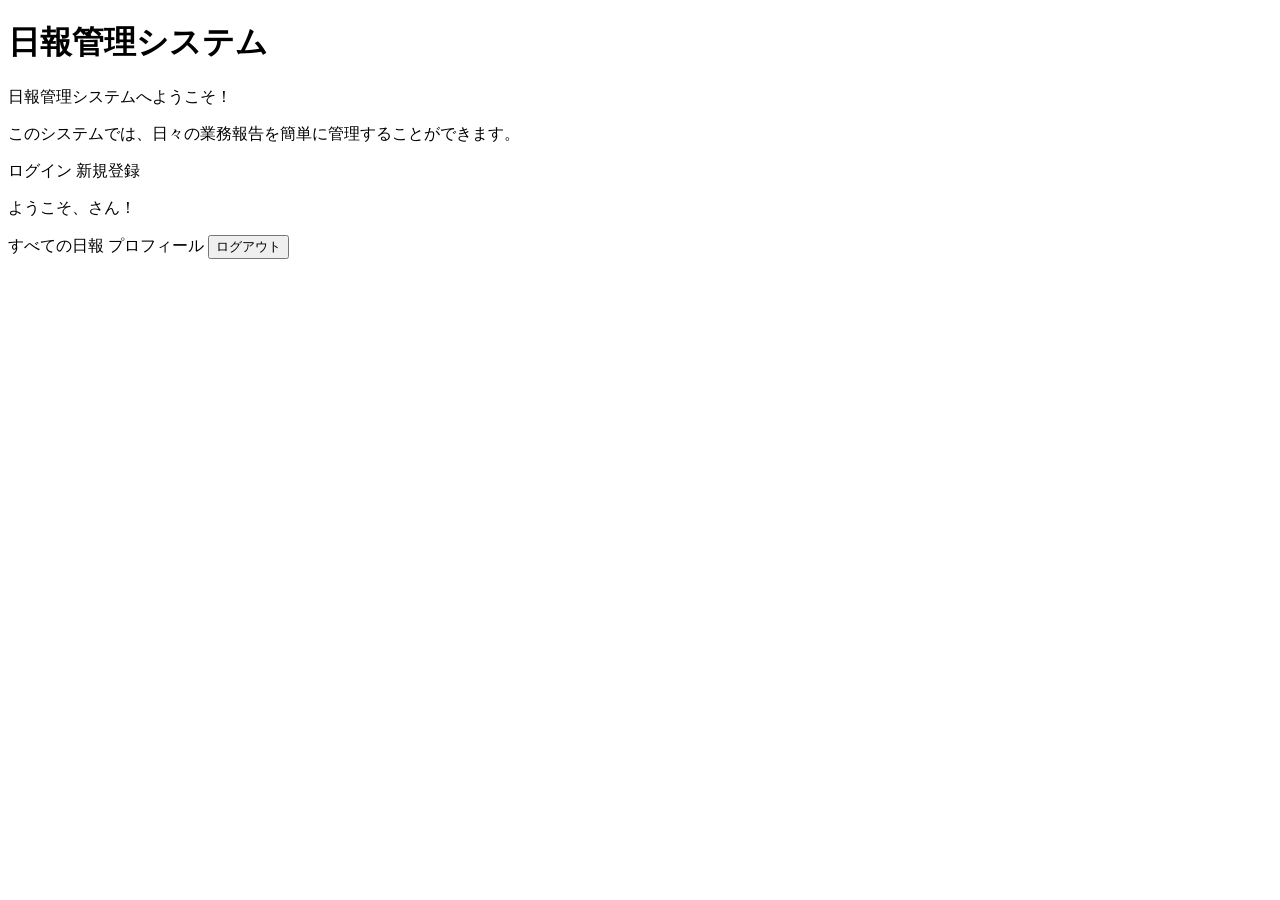
==== src/main/resources/templates/welcome/index.html @ cfa8edbe "基本のWelcome＆ログイン機能等の実装完了" ====
<!DOCTYPE html>
<html xmlns:th="http://www.thymeleaf.org"
      xmlns:sec="http://www.thymeleaf.org/extras/spring-security">
<head>
    <meta charset="UTF-8">
    <title>日報管理システム</title>
    <link rel="stylesheet" th:href="@{/css/style.css}">
</head>
<body>
    <div class="container">
        <h1>日報管理システム</h1>
        
        <div sec:authorize="!isAuthenticated()">
            <p>日報管理システムへようこそ！</p>
            <p>このシステムでは、日々の業務報告を簡単に管理することができます。</p>
            <div class="button-group">
                <a th:href="@{/auth/login}" class="btn btn-primary">ログイン</a>
                <a th:href="@{/auth/register}" class="btn btn-primary">新規登録</a>
            </div>
        </div>
        
        <div sec:authorize="isAuthenticated()">
            <p>
                ようこそ、<span th:text="${userName}"></span>さん！
            </p>
            <div class="button-group">
                <a th:href="@{/reports}" class="btn btn-primary">すべての日報</a>
                <a th:href="@{/users/profile}" class="btn btn-primary">プロフィール</a>
                <form th:action="@{/logout}" method="post" style="display: inline;">
                    <button type="submit" class="btn btn-primary">ログアウト</button>
                </form>
            </div>
        </div>
    </div>
</body>
</html>
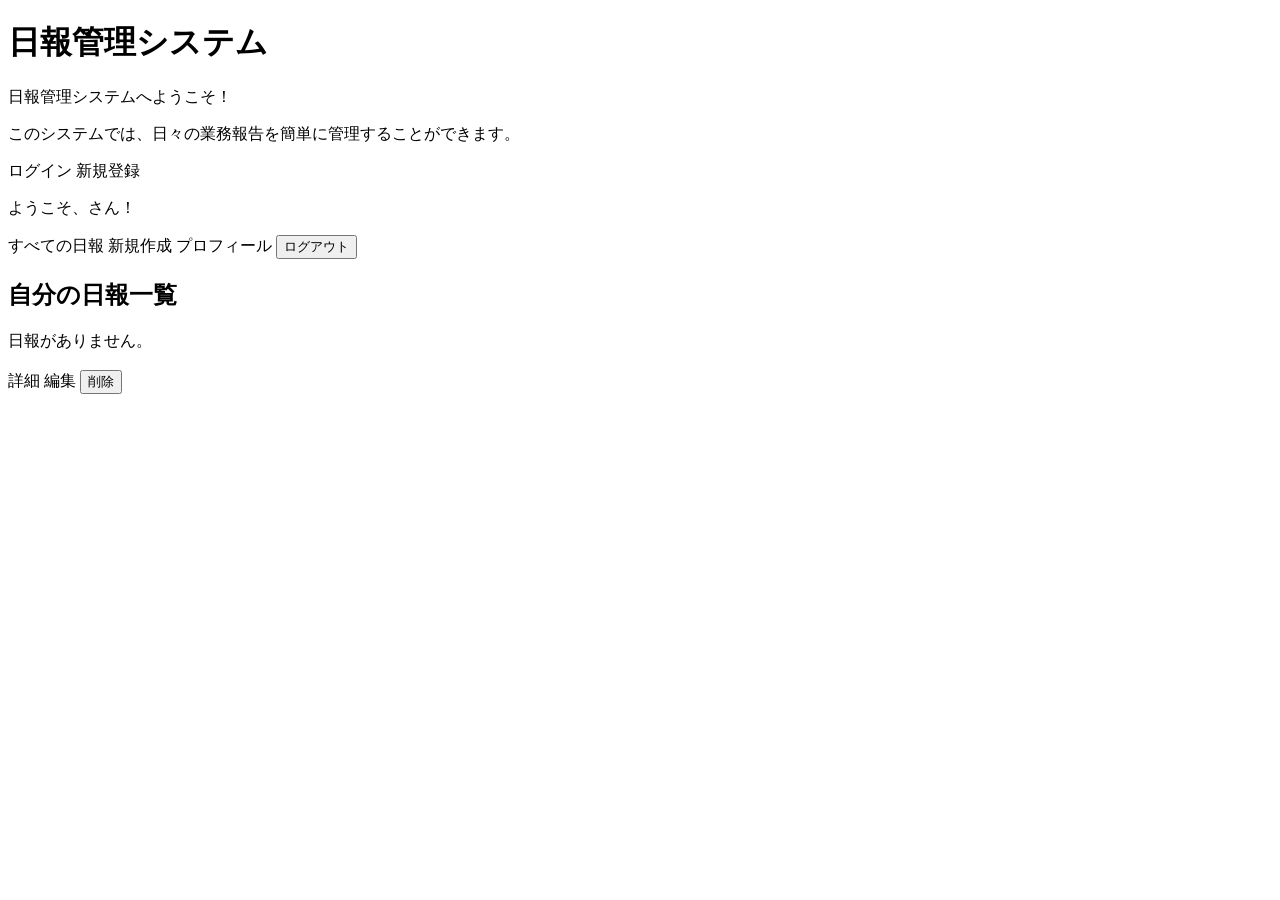
==== commit 9bad5475: "日報機能の追加" ====
--- a/src/main/resources/templates/welcome/index.html
+++ b/src/main/resources/templates/welcome/index.html
@@ -25,11 +25,36 @@
             </p>
             <div class="button-group">
                 <a th:href="@{/reports}" class="btn btn-primary">すべての日報</a>
+                <a th:href="@{/reports/create}" class="btn btn-primary">新規作成</a><!-- 追加する -->
                 <a th:href="@{/users/profile}" class="btn btn-primary">プロフィール</a>
                 <form th:action="@{/logout}" method="post" style="display: inline;">
                     <button type="submit" class="btn btn-primary">ログアウト</button>
                 </form>
             </div>
+            
+            <!-- ここからの内容を追加する -->
+            <h2>自分の日報一覧</h2>
+
+            <div th:if="${#lists.isEmpty(reports)}" class="text-center">
+                <p>日報がありません。</p>
+            </div>
+
+            <div th:unless="${#lists.isEmpty(reports)}" class="report-list">
+                <div th:each="report : ${reports}" class="report-item">
+                    <h3 th:text="${report.title}" class="report-title"></h3>
+                    <div class="report-meta">
+                        <span th:text="${#temporals.format(report.submissionDate, 'yyyy/MM/dd')}"></span>
+                    </div>
+                    <div class="button-group">
+                        <a th:href="@{/reports/{id}(id=${report.id})}" class="btn btn-primary">詳細</a>
+                        <a th:href="@{/reports/edit/{id}(id=${report.id})}" class="btn btn-primary">編集</a>
+                        <form th:action="@{/reports/delete/{id}(id=${report.id})}" method="post" style="display: inline;">
+                            <button type="submit" class="btn btn-danger" onclick="return confirm('本当に削除しますか？')">削除</button>
+                        </form>
+                    </div>
+                </div>
+            </div>
+            <!-- ここまでの内容を追加する -->
         </div>
     </div>
 </body>
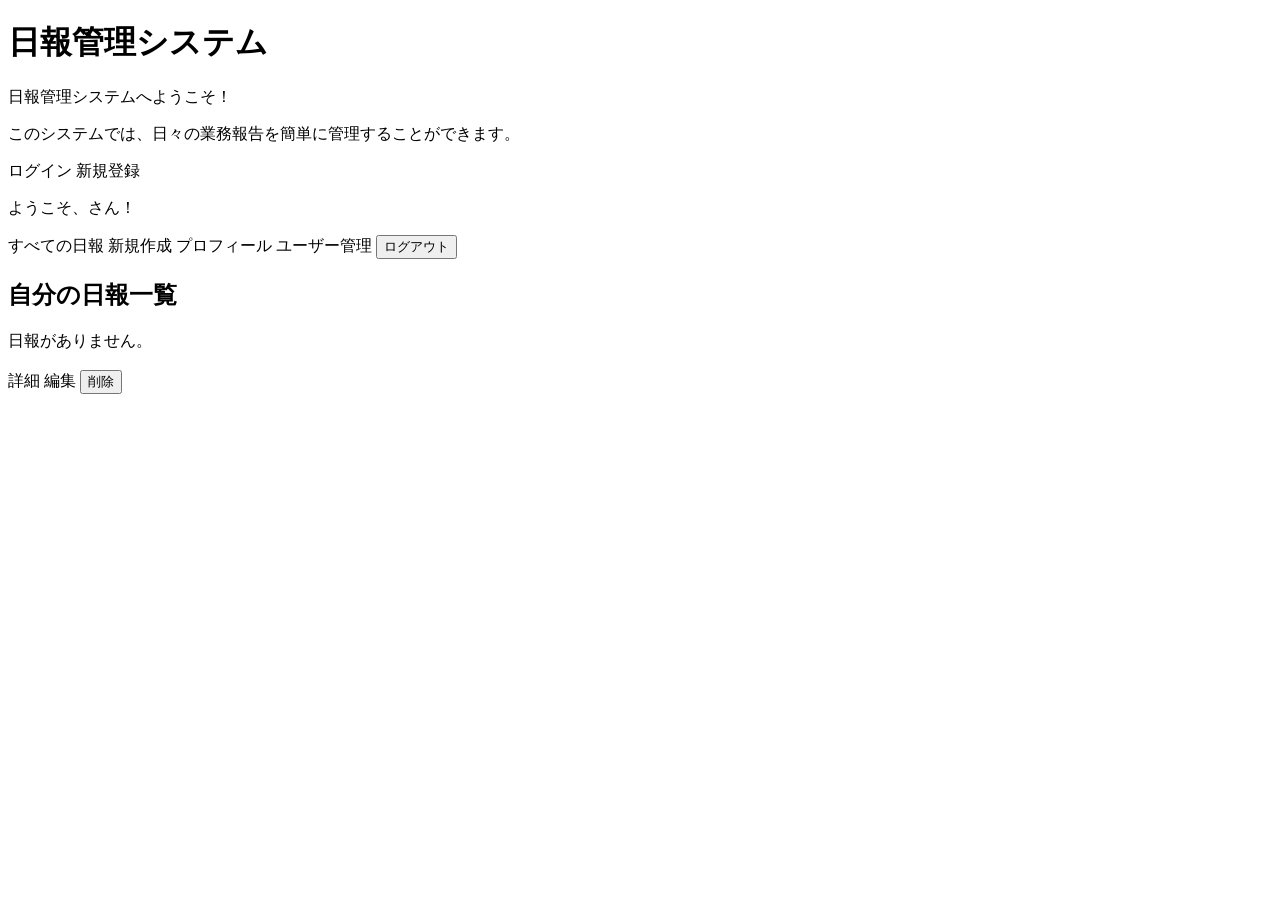
==== commit 9fd9b8bf: "管理者機能の追加" ====
--- a/src/main/resources/templates/welcome/index.html
+++ b/src/main/resources/templates/welcome/index.html
@@ -25,8 +25,9 @@
             </p>
             <div class="button-group">
                 <a th:href="@{/reports}" class="btn btn-primary">すべての日報</a>
-                <a th:href="@{/reports/create}" class="btn btn-primary">新規作成</a><!-- 追加する -->
+                <a th:href="@{/reports/create}" class="btn btn-primary">新規作成</a>
                 <a th:href="@{/users/profile}" class="btn btn-primary">プロフィール</a>
+                <a sec:authorize="hasRole('ADMIN')" th:href="@{/admin/users}" class="btn btn-primary">ユーザー管理</a>
                 <form th:action="@{/logout}" method="post" style="display: inline;">
                     <button type="submit" class="btn btn-primary">ログアウト</button>
                 </form>
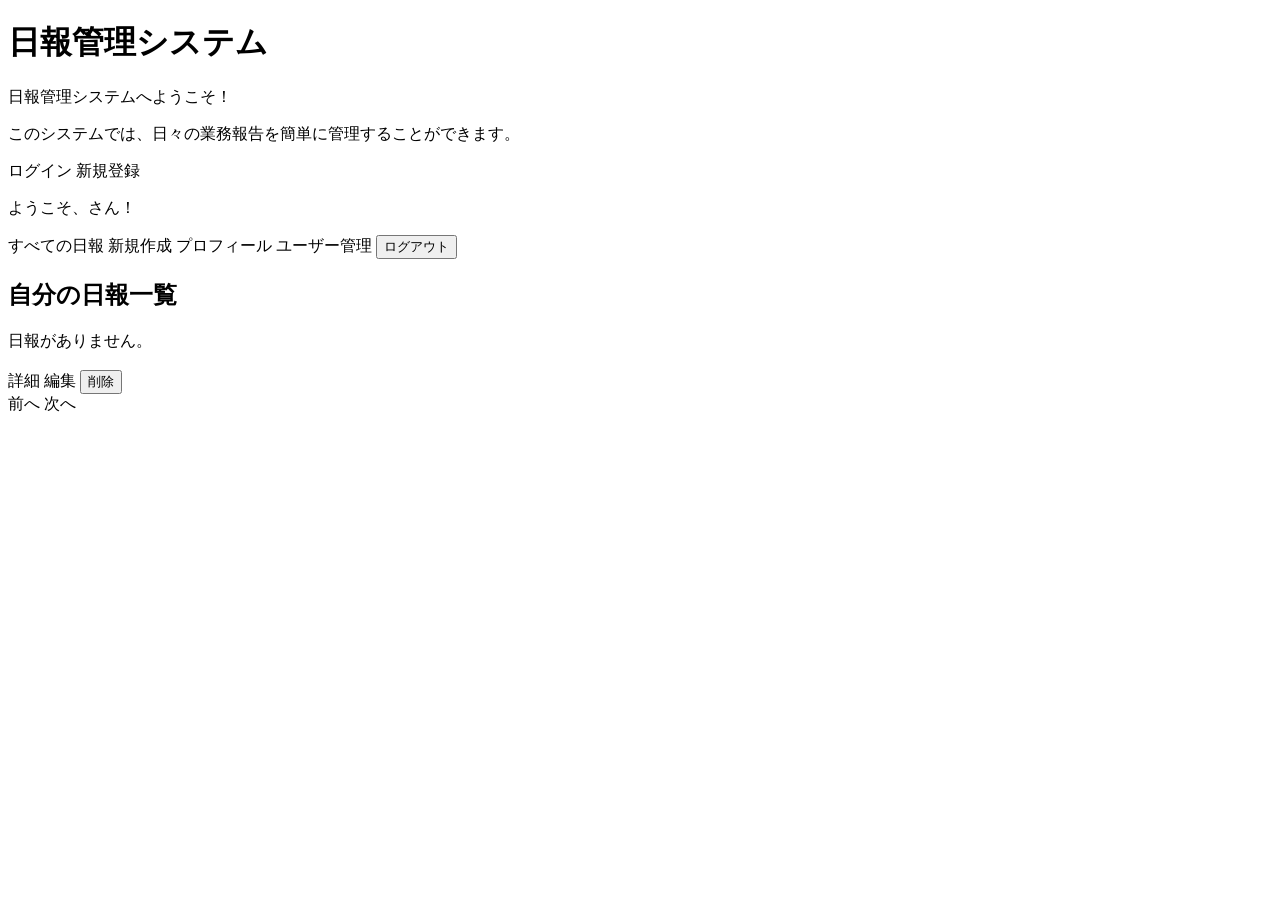
==== commit d0865822: "ページネーションの処理を日報一覧のページに追加" ====
--- a/src/main/resources/templates/welcome/index.html
+++ b/src/main/resources/templates/welcome/index.html
@@ -36,11 +36,11 @@
             <!-- ここからの内容を追加する -->
             <h2>自分の日報一覧</h2>
 
-            <div th:if="${#lists.isEmpty(reports)}" class="text-center">
+            <div th:if="${reports.isEmpty()}" class="text-center">
                 <p>日報がありません。</p>
             </div>
 
-            <div th:unless="${#lists.isEmpty(reports)}" class="report-list">
+            <div th:unless="${reports.isEmpty()}" class="report-list">
                 <div th:each="report : ${reports}" class="report-item">
                     <h3 th:text="${report.title}" class="report-title"></h3>
                     <div class="report-meta">
@@ -55,6 +55,16 @@
                     </div>
                 </div>
             </div>
+
+            <div class="pagination">
+                <a th:if="${reports.hasPrevious()}"
+                   th:href="@{/(page=${reports.number - 1})}"
+                   class="btn btn-secondary">前へ</a>
+                <span th:text="${reports.number + 1} + ' / ' + ${reports.totalPages} + ' ページ'"></span>
+                <a th:if="${reports.hasNext()}"
+                   th:href="@{/(page=${reports.number + 1})}"
+                   class="btn btn-secondary">次へ</a>
+            </div>
             <!-- ここまでの内容を追加する -->
         </div>
     </div>
